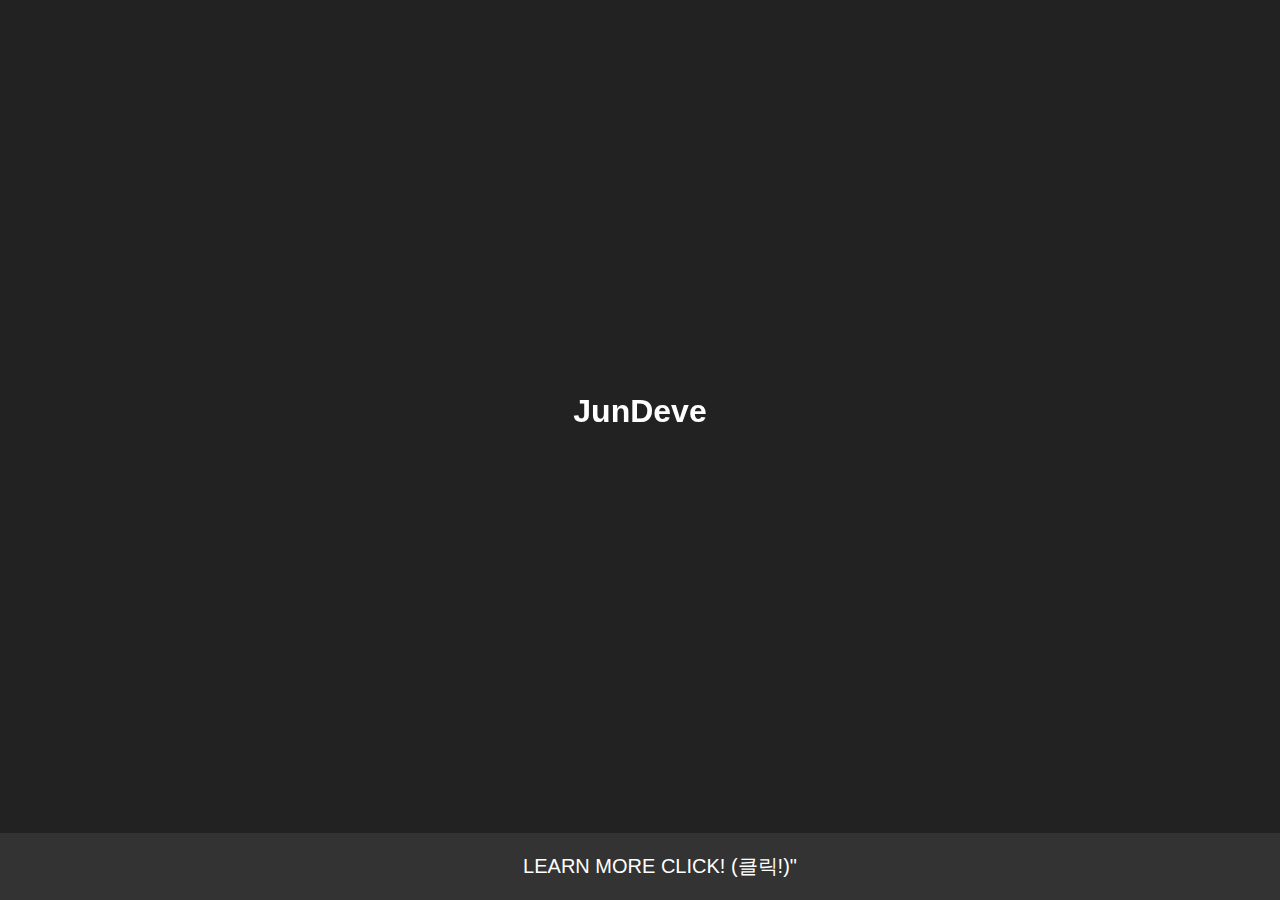
==== index.html @ 1bbc8e30 "Add files via upload" ====
<!DOCTYPE html>
<html>

<head>
    <title>JunDeve</title>
    <link rel="stylesheet" href="style.css">
</head>

<body>
    <div class="main-title">
        <h1>JunDeve</h1>
    </div>
    <div class="background-overlay">
        <div class="intro">
            <div class="title">
                <h1>JunDeve</h1>
            </div>
            <p class="greeting">
                <span class="animated-text">Hello! Thank you for visiting my portfolio.</span><br>
                <span class="animated-text">안녕하세요! 저의 포트폴리오에 방문해주셔서 감사합니다.</span>
            </p>
        </div>
        <div class="main-content" id="main-content" style="display: none;">
            <!-- 여기에 메인불러옴 -->
        </div>
        <footer class="click-footer">
            <a href="#" class="learn-more">LEARN MORE CLICK! (클릭!)"</a>
        </footer>
    </div>
</body>
<script>
    document.addEventListener('DOMContentLoaded', () => {
        const learnMoreButton = document.querySelector('.learn-more');
        const intro = document.querySelector('.intro');
        const backgroundOverlay = document.querySelector('.background-overlay');
        const clickfooter = document.querySelector('.click-footer');
        const maintitle = document.querySelector('.main-title');

        learnMoreButton.addEventListener('click', () => {
            intro.style.opacity = 0;
            clickfooter.style.opacity = 0;
            backgroundOverlay.style.height = '100%';
            backgroundOverlay.style.backgroundColor = '#333';
            backgroundOverlay.style.marginTop = '80px';
            maintitle.style.opacity = 1;

            fetch('JunDeveMain.html')
                .then(response => response.text())
                .then(data => {
                    const mainContent = document.getElementById('main-content');
                    mainContent.innerHTML = data;
                    const navButton = document.querySelector('.nav-button');
                    navButton.classList.add('animate');
                    mainContent.style.display = 'block';

                    const contentBox = document.querySelector('.content-box');

                    setTimeout(() => {
                        contentBox.style.opacity = 1;
                    }, 1000);

                    const goButton = document.querySelector('.GO-Button');
                    const homeContent = document.querySelector('.home-content');
                    const skill = document.querySelector('.skill')
                    const project = document.querySelector('.project')
                    const education = document.querySelector('.education')
                    const contact = document.querySelector('.contact')

                    goButton.addEventListener('click', () => {
                        homeContent.scrollIntoView({ behavior: 'smooth' });
                    });

                    const homeBtn = mainContent.querySelector('.home-btn');
                    const introductionBtn = mainContent.querySelector('.introduction-btn');
                    const skillBtn = mainContent.querySelector('.skill-btn');
                    const projectBtn = mainContent.querySelector('.project-btn');
                    const educationBtn = mainContent.querySelector('.education-btn');
                    const contactBtn = mainContent.querySelector('.contact-btn');

                    // 아 반대로 했네.. 다음에는 Main 만들고 불러오자
                    if (homeBtn) {
                        homeBtn.addEventListener('click', () => {
                            const alertDiv = document.createElement('div');
                            alertDiv.classList.add('alert');
                            alertDiv.style.position = 'fixed';
                            alertDiv.style.top = '50%';
                            alertDiv.style.left = '50%';
                            alertDiv.style.transform = 'translate(-50%, -50%)';
                            or = '#fff';
                            alertDiv.style.backgroundColor = '#222';
                            alertDiv.style.padding = '20px';
                            alertDiv.style.borderRadius = '5px';
                            alertDiv.style.boxShadow = '0 2px 4px rgba(0, 0, 0, 0.2)';
                            document.body.appendChild(alertDiv);
                            alertDiv.textContent = '홈으로 이동합니다 3...';

                            let count = 2;
                            const countdown = setInterval(() => {
                                alertDiv.textContent = `홈으로 이동합니다 ${count}...`;
                                count--;

                                if (count === 0) {
                                    setTimeout(() => {
                                        clearInterval(countdown);
                                        location.reload();
                                    }, 1000);
                                }
                            }, 1000);
                        });
                    }

                    if (introductionBtn) {
                        introductionBtn.addEventListener('click', () => {
                            homeContent.scrollIntoView({ behavior: 'smooth' });
                        })
                    }

                    if (skillBtn) {
                        skillBtn.addEventListener('click', () => {
                            skill.scrollIntoView({ behavior: 'smooth' });
                        })
                    }

                    if (projectBtn) {
                        projectBtn.addEventListener('click', () => {
                            project.scrollIntoView({ behavior: 'smooth' });
                        })
                    }

                    if (educationBtn) {
                        educationBtn.addEventListener('click', () => {
                            education.scrollIntoView({ behavior: 'smooth' });
                        })
                    }

                    if (contactBtn) {
                        contactBtn.addEventListener('click', () => {
                            contact.scrollIntoView({ behavior: 'smooth' });
                        })
                    }
                });
        });
    });
</script>

</html>
---- style.css ----
body {
    font-family: sans-serif;
    background-color: #222;
    color: #fff;
    margin: 0;
    display: flex;
    flex-direction: column;
}

.main-title {
    display: flex;
    justify-content: center;
    align-items: center;
    opacity: 0;
    transition: opacity 2.0s ease-in-out;
}

.background-overlay {
    position: fixed;
    top: 0;
    left: 0;
    width: 100%;
    height: 100%;
    background-color: transparent;
    transition: height 1.0s ease-in-out, background-color 0.5s ease-in-out;
}

footer {
    background-color: #333;
    text-align: center;
    padding: 20px;
    position: absolute;
    bottom: 0;
    width: 100%;
    transition: opacity 0.5s ease-in-out;
}

.intro {
    text-align: center;
    position: absolute;
    top: 50%;
    left: 50%;
    transform: translate(-50%, -50%);
    animation: moveUp 2.0s ease-in-out;
    animation-fill-mode: forwards;
    transition: top 0.5s ease-in-out;
    transition: opacity 0.5s ease-in-out;
    transition: marginTop 0.5s ease-in-out;
}

@keyframes moveUp {
    from {
        top: 50%;
    }

    to {
        top: 45%;
    }
}

.animated-text {
    font-size: 1.1rem;
    line-height: 1.7;
    opacity: 0;
    overflow: hidden;
    white-space: nowrap;
    animation: fadeIn 1s ease-in-out;
    animation-delay: 2.2s;
    animation-fill-mode: forwards;
}

@keyframes typing {
    from {
        width: 0;
    }

    to {
        width: 100%;
    }
}

@keyframes fadeIn {
    from {
        opacity: 0;
    }

    to {
        opacity: 1;
    }
}

.learn-more {
    color: #fff;
    text-decoration: none;
    font-size: 1.25rem;
}

footer:hover {
    background-color: #555;
}

.nav-button {
    opacity: 0;
}

.nav-button.animate {
    animation: fadeIn 2.0s ease-in-out;
    animation-fill-mode: forwards;
}
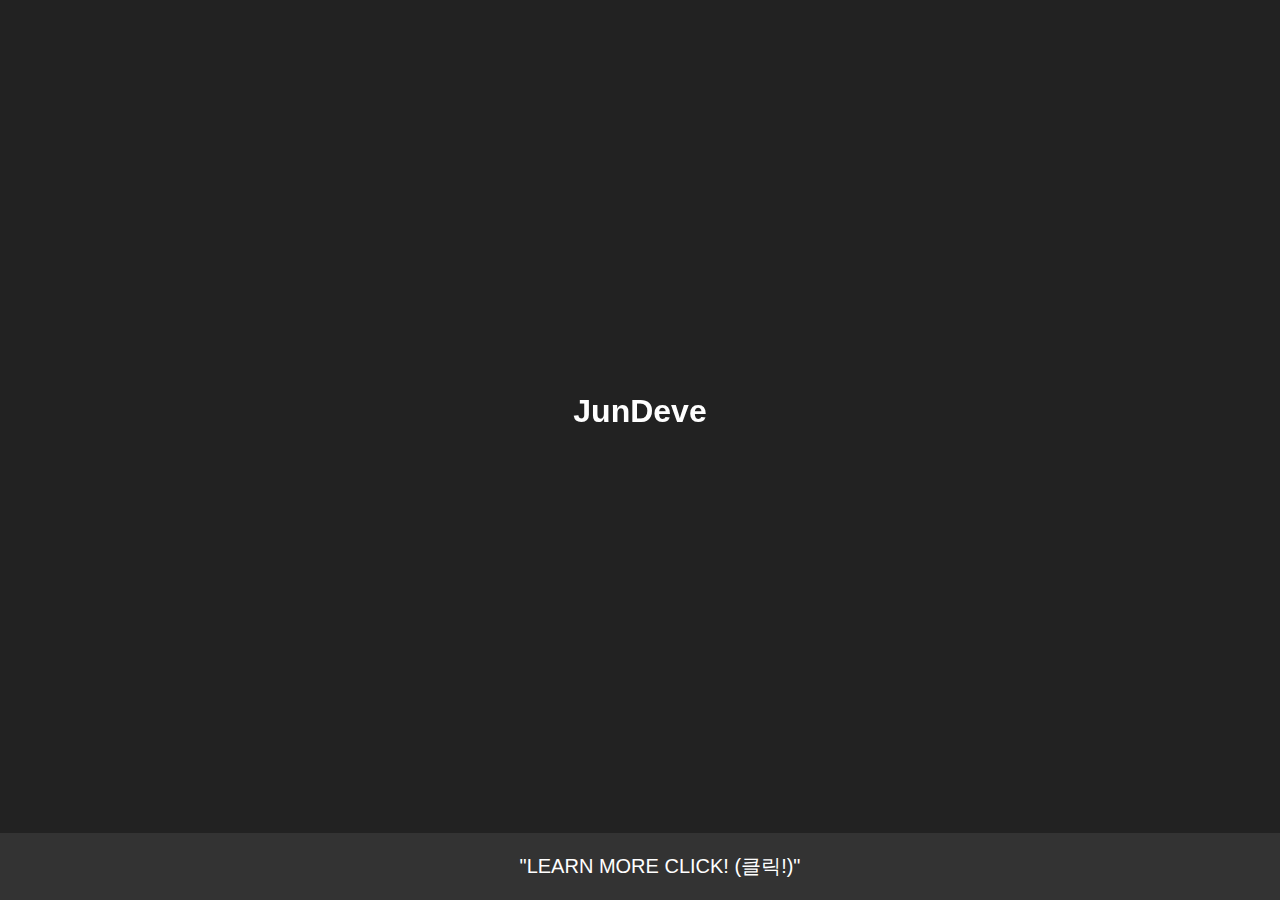
==== commit 2899fc76: "20241213 up" ====
--- a/index.html
+++ b/index.html
@@ -24,7 +24,7 @@
             <!-- 여기에 메인불러옴 -->
         </div>
         <footer class="click-footer">
-            <a href="#" class="learn-more">LEARN MORE CLICK! (클릭!)"</a>
+            <a href="#" class="learn-more">"LEARN MORE CLICK! (클릭!)"</a>
         </footer>
     </div>
 </body>
